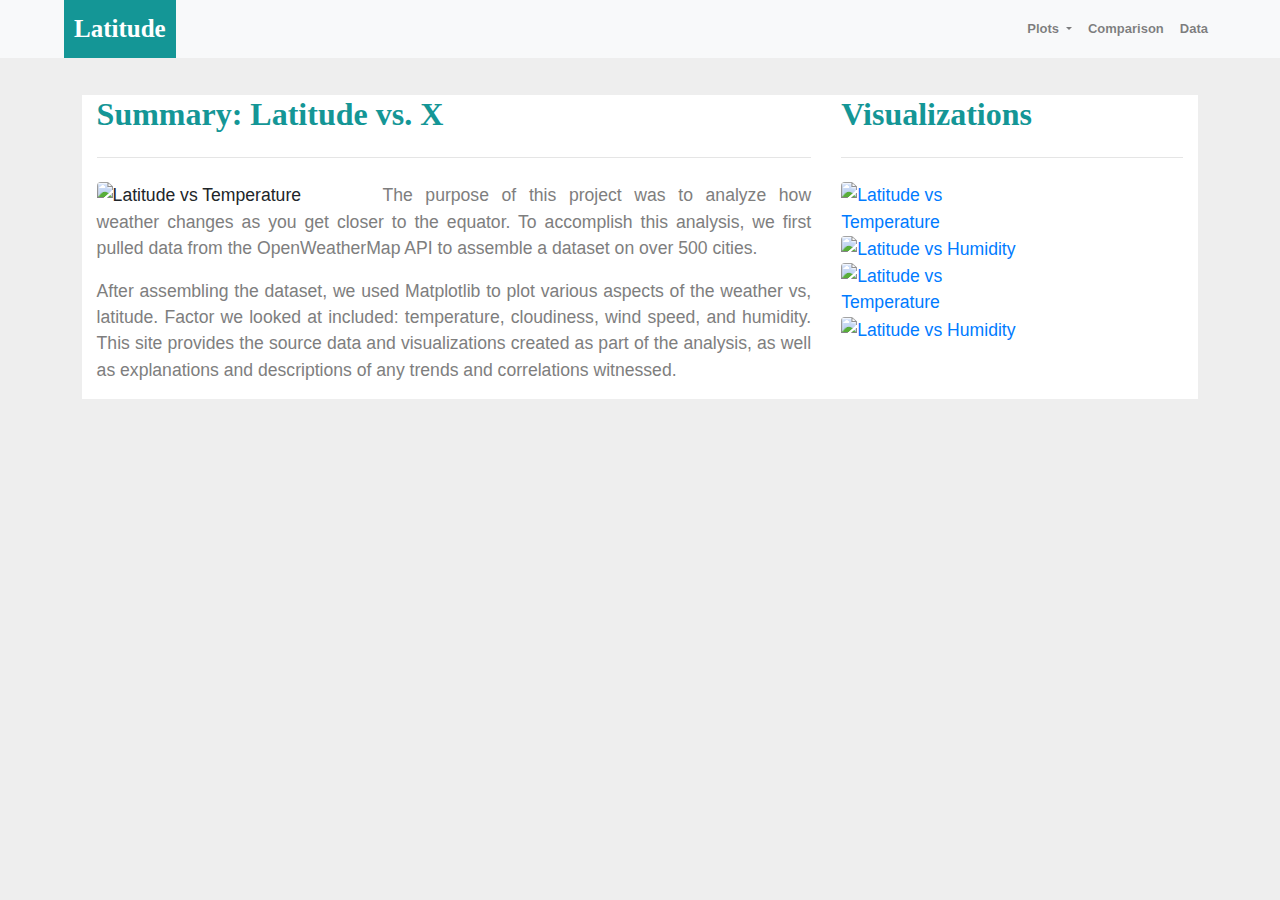
==== index.html @ 45478629 "Add files via upload" ====
<!DOCTYPE html>
<html lang="en">

<head>
  <meta charset="UTF-8">
  <title>Weather Landing page</title>
  <link rel="stylesheet" href="https://stackpath.bootstrapcdn.com/bootstrap/4.3.1/css/bootstrap.min.css" integrity="sha384-ggOyR0iXCbMQv3Xipma34MD+dH/1fQ784/j6cY/iJTQUOhcWr7x9JvoRxT2MZw1T" crossorigin="anonymous">

  <script src="https://code.jquery.com/jquery-3.3.1.slim.min.js" integrity="sha384-q8i/X+965DzO0rT7abK41JStQIAqVgRVzpbzo5smXKp4YfRvH+8abtTE1Pi6jizo" crossorigin="anonymous"></script>
  <script src="https://cdnjs.cloudflare.com/ajax/libs/popper.js/1.14.7/umd/popper.min.js" integrity="sha384-UO2eT0CpHqdSJQ6hJty5KVphtPhzWj9WO1clHTMGa3JDZwrnQq4sF86dIHNDz0W1" crossorigin="anonymous"></script>
  <script src="https://stackpath.bootstrapcdn.com/bootstrap/4.3.1/js/bootstrap.min.js" integrity="sha384-JjSmVgyd0p3pXB1rRibZUAYoIIy6OrQ6VrjIEaFf/nJGzIxFDsf4x0xIM+B07jRM" crossorigin="anonymous"></script>

  <link rel="stylesheet" href="style.css">
</head>
<body>
    <nav class="navbar navbar-expand-lg navbar-light bg-light">
        <a class="navbar-brand" href="#">Latitude</a>
        <button class="navbar-toggler" type="button" data-toggle="collapse" data-target="#navbarSupportedContent" aria-controls="navbarSupportedContent" aria-expanded="false" aria-label="Toggle navigation">
            <span class="navbar-toggler-icon"></span>
        </button>
        
        <div class="collapse navbar-collapse" id="navbarSupportedContent">
            <ul class="navbar-nav mr-auto">
            <li class="nav-item dropdown">
                <a class="nav-link dropdown-toggle" href="#" id="navbarDropdown" role="button" data-toggle="dropdown" aria-haspopup="true" aria-expanded="false">
                Plots
                </a>
                <div class="dropdown-menu" aria-labelledby="navbarDropdown">
                <a class="dropdown-item" href="MaxTemperature.html">Max Temperature</a>
                <a class="dropdown-item" href="Humidity.html">Humidity</a>            
                <a class="dropdown-item" href="Cloudiness.html">Cloudiness</a>
                <a class="dropdown-item" href="WindSpeed.html">Wind Speed</a>
                </div>
            </li>
            <li class="nav-item">
                <a class="nav-link" href="Comparison.html">Comparison</a>
            </li>
            <li class="nav-item">
                <a class="nav-link" href="Data.html">Data</a>
            </li>
            </ul>
        </div>
    </nav>
    <div class="row content">
        <div class="col-sm-12 col-md-8 col-lg-8">
            <h2 class="text-left">Summary: Latitude vs. X</h2>
            <hr class="my-4">
            <img src="Resources/images/Fig1.png" alt="Latitude vs Temperature" class="rounded main-image">
            <p>The purpose of this project was to analyze how weather changes as you get closer to the equator. To accomplish this analysis, we first pulled data from the OpenWeatherMap API to assemble a dataset on over 500 cities.</p>
            <p>After assembling the dataset, we used Matplotlib to plot various aspects of the weather vs, latitude. Factor we looked at included: temperature, cloudiness, wind speed, and humidity. This site provides the source data and visualizations created as part of the analysis, as well as explanations and descriptions of any trends and correlations witnessed.</p>
        </div>
         <div class="col-sm-12 col-md-4 col-lg-4" >
            <h2 class="text-left">Visualizations</h2>
            <hr class="my-4">
            <a href="MaxTemperature.html">
                <img src="Resources/images/Fig1.png" class="rounded float-left thumbnail" alt="Latitude vs Temperature">
            </a>
            <a href="Humidity.html">
                <img src="Resources/images/Fig2.png" class="rounded float right thumbnail" alt="Latitude vs Humidity">
            </a>
            <a href="Cloudiness.html">
                <img src="Resources/images/Fig3.png" class="rounded float-left  thumbnail" alt="Latitude vs Temperature">
            </a>
            <a href="WindSpeed.html">
                <img src="Resources/images/Fig4.png" class="rounded float right  thumbnail" alt="Latitude vs Humidity">
            </a>
        </div>
    </div>
</body>
---- style.css ----
/* styling for Pen, not related to box-sizing or layout */

body {
  font-family: sans-serif;
  font-size: 1.1em;
  background-color:#eee;
}

.navbar-light .navbar-brand {
  color: white;
}

.navbar {
  background-color: white;
  width: 100%;
  padding: 0;
}

.navbar-brand {
  font-family: 'Times New Roman', Times, serif;
  font-size: 25px;
  font-weight: bolder;
  background-color: rgb(20, 150, 150);
  padding: 10px;
  margin-left: 5%;
}

.navbar-collapse {
  position: absolute;
  right: 5%;
  font-size: small;
}

.nav-item {
  font-weight: bold;
}

.content {
  width:90%;
  margin: 20px auto;
  padding:1em;
}
  
.buttons {
  margin-bottom: .5em;
}

.text-left {
  text-align: left;
  color: rgb(20, 150, 150);
  font-family: 'Times New Roman', Times, serif;
  font-weight: bolder;
}

.text-center {
  color: rgb(20, 150, 150);
  font-family: 'Times New Roman', Times, serif;
  font-weight: bolder;
}

p:not(.intro) {
  text-align: justify;
  color: #7e7e7e;
}

.thumbnail {
  width:50%;
}

.main-image {      
    margin-left: auto;
    margin-right: auto;
    width: 40%;
    float: left;
}

.col-md-8 {
  background-color: white;
}

.col-sm-12,.col-md-4 {
  background-color: white;
}

div.col-sm-12.col-md-12 div.col-lg-6.col-sm-12 img {
  width: 100%;
}

.imagetiles {
  background-color: white;
}
div.imagetiles div.col-lg-6.col-sm-12 img {
  width: 100%;
}

div.col-sm-12.col-md-12 p {
  color: black;
  font-size: medium;
}

.panel-body:hover {
  border-color: blueviolet;
  border size: 50px;
}

@include media-breakpoint-down(md) {
  .col-md-8 {
    display: block;
  }
}
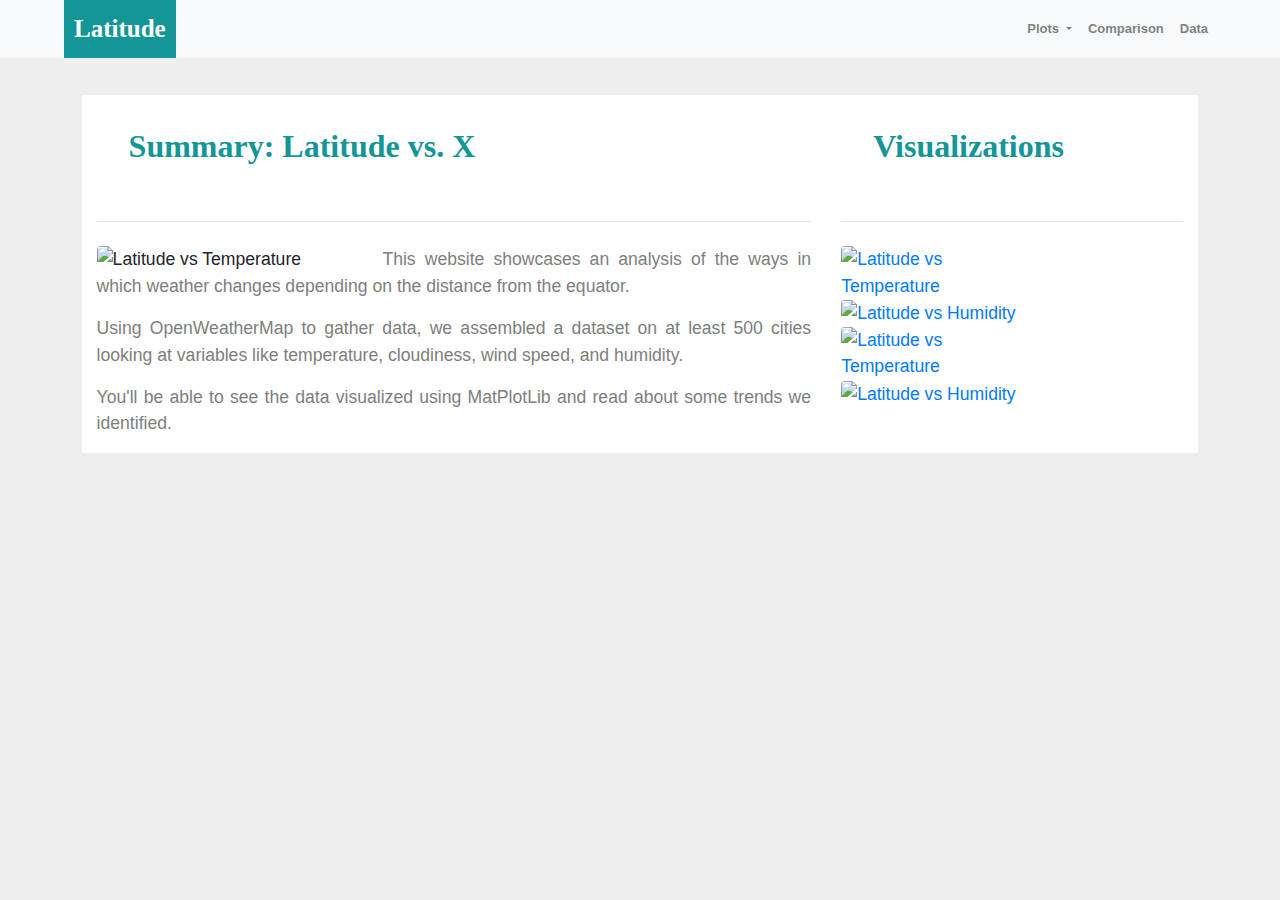
==== commit 076bd17a: "yep" ====
--- a/index.html
+++ b/index.html
@@ -3,7 +3,7 @@
 
 <head>
   <meta charset="UTF-8">
-  <title>Weather Landing page</title>
+  <title>Latitude - Latitude Analysis Dashboard with Attitude</title>
   <link rel="stylesheet" href="https://stackpath.bootstrapcdn.com/bootstrap/4.3.1/css/bootstrap.min.css" integrity="sha384-ggOyR0iXCbMQv3Xipma34MD+dH/1fQ784/j6cY/iJTQUOhcWr7x9JvoRxT2MZw1T" crossorigin="anonymous">
 
   <script src="https://code.jquery.com/jquery-3.3.1.slim.min.js" integrity="sha384-q8i/X+965DzO0rT7abK41JStQIAqVgRVzpbzo5smXKp4YfRvH+8abtTE1Pi6jizo" crossorigin="anonymous"></script>
@@ -45,24 +45,25 @@
         <div class="col-sm-12 col-md-8 col-lg-8">
             <h2 class="text-left">Summary: Latitude vs. X</h2>
             <hr class="my-4">
-            <img src="Resources/images/Fig1.png" alt="Latitude vs Temperature" class="rounded main-image">
-            <p>The purpose of this project was to analyze how weather changes as you get closer to the equator. To accomplish this analysis, we first pulled data from the OpenWeatherMap API to assemble a dataset on over 500 cities.</p>
-            <p>After assembling the dataset, we used Matplotlib to plot various aspects of the weather vs, latitude. Factor we looked at included: temperature, cloudiness, wind speed, and humidity. This site provides the source data and visualizations created as part of the analysis, as well as explanations and descriptions of any trends and correlations witnessed.</p>
+            <img src="Resources/assets/images/Fig1.png" alt="Latitude vs Temperature" class="rounded main-image">
+            <p>This website showcases an analysis of the ways in which weather changes depending on the distance from the equator.</p>
+            <p>Using OpenWeatherMap to gather data, we assembled a dataset on at least 500 cities looking at variables like temperature, cloudiness, wind speed, and humidity.</p>
+            <p>You'll be able to see the data visualized using MatPlotLib and read about some trends we identified.</p>
         </div>
          <div class="col-sm-12 col-md-4 col-lg-4" >
             <h2 class="text-left">Visualizations</h2>
             <hr class="my-4">
             <a href="MaxTemperature.html">
-                <img src="Resources/images/Fig1.png" class="rounded float-left thumbnail" alt="Latitude vs Temperature">
+                <img src="Resources/assets/images/Fig1.png" class="rounded float-left thumbnail" alt="Latitude vs Temperature">
             </a>
             <a href="Humidity.html">
-                <img src="Resources/images/Fig2.png" class="rounded float right thumbnail" alt="Latitude vs Humidity">
+                <img src="Resources/assets/images/Fig2.png" class="rounded float right thumbnail" alt="Latitude vs Humidity">
             </a>
             <a href="Cloudiness.html">
-                <img src="Resources/images/Fig3.png" class="rounded float-left  thumbnail" alt="Latitude vs Temperature">
+                <img src="Resources/assets/images/Fig3.png" class="rounded float-left  thumbnail" alt="Latitude vs Temperature">
             </a>
             <a href="WindSpeed.html">
-                <img src="Resources/images/Fig4.png" class="rounded float right  thumbnail" alt="Latitude vs Humidity">
+                <img src="Resources/assets/images/Fig4.png" class="rounded float right  thumbnail" alt="Latitude vs Humidity">
             </a>
         </div>
     </div>
--- a/style.css
+++ b/style.css
@@ -50,12 +50,14 @@
   color: rgb(20, 150, 150);
   font-family: 'Times New Roman', Times, serif;
   font-weight: bolder;
+  padding:1em;
 }
 
 .text-center {
   color: rgb(20, 150, 150);
   font-family: 'Times New Roman', Times, serif;
   font-weight: bolder;
+  padding:1em;
 }
 
 p:not(.intro) {
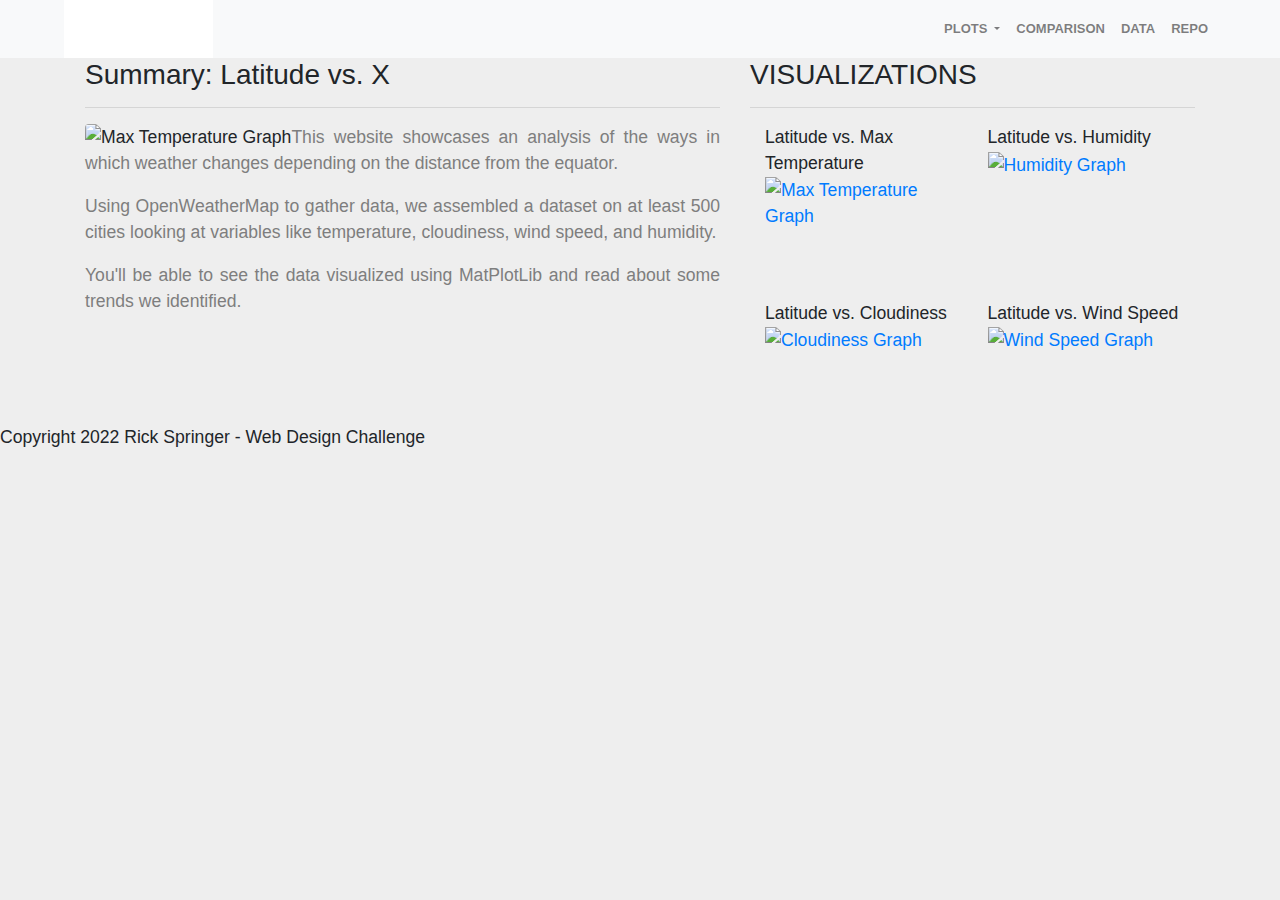
==== commit d6cd63ea: "links" ====
--- a/index.html
+++ b/index.html
@@ -1,70 +1,99 @@
-<!DOCTYPE html>
+<!doctype html>
 <html lang="en">
-
 <head>
-  <meta charset="UTF-8">
-  <title>Latitude - Latitude Analysis Dashboard with Attitude</title>
-  <link rel="stylesheet" href="https://stackpath.bootstrapcdn.com/bootstrap/4.3.1/css/bootstrap.min.css" integrity="sha384-ggOyR0iXCbMQv3Xipma34MD+dH/1fQ784/j6cY/iJTQUOhcWr7x9JvoRxT2MZw1T" crossorigin="anonymous">
-
-  <script src="https://code.jquery.com/jquery-3.3.1.slim.min.js" integrity="sha384-q8i/X+965DzO0rT7abK41JStQIAqVgRVzpbzo5smXKp4YfRvH+8abtTE1Pi6jizo" crossorigin="anonymous"></script>
-  <script src="https://cdnjs.cloudflare.com/ajax/libs/popper.js/1.14.7/umd/popper.min.js" integrity="sha384-UO2eT0CpHqdSJQ6hJty5KVphtPhzWj9WO1clHTMGa3JDZwrnQq4sF86dIHNDz0W1" crossorigin="anonymous"></script>
-  <script src="https://stackpath.bootstrapcdn.com/bootstrap/4.3.1/js/bootstrap.min.js" integrity="sha384-JjSmVgyd0p3pXB1rRibZUAYoIIy6OrQ6VrjIEaFf/nJGzIxFDsf4x0xIM+B07jRM" crossorigin="anonymous"></script>
-
-  <link rel="stylesheet" href="style.css">
+    <meta charset="utf-8">
+    <meta name="viewport" content="width=device-width, initial-scale=1">
+    <link rel="stylesheet" href="https://stackpath.bootstrapcdn.com/bootstrap/4.3.1/css/bootstrap.min.css" integrity="sha384-ggOyR0iXCbMQv3Xipma34MD+dH/1fQ784/j6cY/iJTQUOhcWr7x9JvoRxT2MZw1T" crossorigin="anonymous">
+    <script src="https://code.jquery.com/jquery-3.3.1.slim.min.js" integrity="sha384-q8i/X+965DzO0rT7abK41JStQIAqVgRVzpbzo5smXKp4YfRvH+8abtTE1Pi6jizo" crossorigin="anonymous"></script>
+    <script src="https://cdnjs.cloudflare.com/ajax/libs/popper.js/1.14.7/umd/popper.min.js" integrity="sha384-UO2eT0CpHqdSJQ6hJty5KVphtPhzWj9WO1clHTMGa3JDZwrnQq4sF86dIHNDz0W1" crossorigin="anonymous"></script>
+    <script src="https://stackpath.bootstrapcdn.com/bootstrap/4.3.1/js/bootstrap.min.js" integrity="sha384-JjSmVgyd0p3pXB1rRibZUAYoIIy6OrQ6VrjIEaFf/nJGzIxFDsf4x0xIM+B07jRM" crossorigin="anonymous"></script>
+    <link rel="stylesheet" type="text/css" href="style.css">
+    <title>Latitude - Latitude Analysis Dashboard with Attitude</title>
 </head>
 <body>
-    <nav class="navbar navbar-expand-lg navbar-light bg-light">
-        <a class="navbar-brand" href="#">Latitude</a>
-        <button class="navbar-toggler" type="button" data-toggle="collapse" data-target="#navbarSupportedContent" aria-controls="navbarSupportedContent" aria-expanded="false" aria-label="Toggle navigation">
-            <span class="navbar-toggler-icon"></span>
-        </button>
-        
-        <div class="collapse navbar-collapse" id="navbarSupportedContent">
-            <ul class="navbar-nav mr-auto">
-            <li class="nav-item dropdown">
-                <a class="nav-link dropdown-toggle" href="#" id="navbarDropdown" role="button" data-toggle="dropdown" aria-haspopup="true" aria-expanded="false">
-                Plots
-                </a>
-                <div class="dropdown-menu" aria-labelledby="navbarDropdown">
-                <a class="dropdown-item" href="MaxTemperature.html">Max Temperature</a>
-                <a class="dropdown-item" href="Humidity.html">Humidity</a>            
-                <a class="dropdown-item" href="Cloudiness.html">Cloudiness</a>
-                <a class="dropdown-item" href="WindSpeed.html">Wind Speed</a>
-                </div>
-            </li>
-            <li class="nav-item">
-                <a class="nav-link" href="Comparison.html">Comparison</a>
-            </li>
-            <li class="nav-item">
-                <a class="nav-link" href="Data.html">Data</a>
-            </li>
-            </ul>
-        </div>
-    </nav>
-    <div class="row content">
-        <div class="col-sm-12 col-md-8 col-lg-8">
-            <h2 class="text-left">Summary: Latitude vs. X</h2>
-            <hr class="my-4">
-            <img src="Resources/assets/images/Fig1.png" alt="Latitude vs Temperature" class="rounded main-image">
-            <p>This website showcases an analysis of the ways in which weather changes depending on the distance from the equator.</p>
+    <div class="navigation">
+        <nav class="navbar navbar-expand-lg navbar-light bg-light">
+            <a class="navbar-brand" style="background-color: rgb(255,255,255);" href="../index.html">LATITUDE</a>
+            <button class="navbar-toggler" type="button" data-toggle="collapse" data-target="#navbarNavDropdown" aria-controls="navbarNavDropdown" aria-expanded="false" aria-label="Toggle navigation">
+                <span class="navbar-toggler-icon"></span>
+            </button>
+            <div class="collapse navbar-collapse" id="navbarNavDropdown">
+                <ul class="navbar-nav ml-auto">
+                    <li class="nav-item dropdown">
+                        <a class="nav-link dropdown-toggle" href="#" id="navbarDropdownMenuLink" role="button" data-toggle="dropdown" aria-haspopup="true" aria-expanded="false">
+                            PLOTS
+                        </a>
+                        <div class="dropdown-menu" aria-labelledby="navbarDropdownMenuLink">
+                            <a class="dropdown-item" href="temperature.html">Max Temperature</a>
+                            <a class="dropdown-item" href="humidity.html">Humidity</a>
+                            <a class="dropdown-item" href="cloudiness.html">Cloudiness</a>
+                            <a class="dropdown-item" href="wind.html">Wind Speed</a>
+                        </div>
+                    </li>
+                    <li class="nav-item">
+                        <a class="nav-link" href="comparison.html">COMPARISON</a>
+                    </li>
+                    <li class="nav-item">
+                        <a class="nav-link" href="data.html">DATA</a>
+                    </li>
+                    <li class="nav-item">
+                        <a class="nav-link" href="https://github.com/pha-drus/web-design-challenge">REPO</a>
+                    </li>
+                </ul>
+            </div>
+        </nav>
+    </div>
+    <div class="container">
+        <div class="row">
+            <div class="col-lg-7 col-md-12">
+                <div class="box" style="padding-bottom: 20px;">
+                    <h3 class="title">Summary: Latitude vs. X</h3>
+                    <hr>
+                    <img src="Resources/assets/images/Fig1.png" class="vizualization rounded float-left" alt="Max Temperature Graph">
+                    <p>This website showcases an analysis of the ways in which weather changes depending on the distance from the equator.</p>
             <p>Using OpenWeatherMap to gather data, we assembled a dataset on at least 500 cities looking at variables like temperature, cloudiness, wind speed, and humidity.</p>
             <p>You'll be able to see the data visualized using MatPlotLib and read about some trends we identified.</p>
-        </div>
-         <div class="col-sm-12 col-md-4 col-lg-4" >
-            <h2 class="text-left">Visualizations</h2>
-            <hr class="my-4">
-            <a href="MaxTemperature.html">
-                <img src="Resources/assets/images/Fig1.png" class="rounded float-left thumbnail" alt="Latitude vs Temperature">
-            </a>
-            <a href="Humidity.html">
-                <img src="Resources/assets/images/Fig2.png" class="rounded float right thumbnail" alt="Latitude vs Humidity">
-            </a>
-            <a href="Cloudiness.html">
-                <img src="Resources/assets/images/Fig3.png" class="rounded float-left  thumbnail" alt="Latitude vs Temperature">
-            </a>
-            <a href="WindSpeed.html">
-                <img src="Resources/assets/images/Fig4.png" class="rounded float right  thumbnail" alt="Latitude vs Humidity">
-            </a>
+                </div>
+            </div>
+            <div class="col-lg-5 col-md-12">
+                <div class="box">
+                    <h3 class="title">VISUALIZATIONS</h3>
+                    <hr>
+                    <div class="container">
+                        <div class="row" style="padding-bottom: 70px;">
+                            <div class="col-6">
+                                <div class="title">Latitude vs. Max Temperature</div>
+                                <a href="temperature.html">
+                                <img class="panel" src="Resources/assets/images/Fig1.png" alt="Max Temperature Graph">
+                                </a>
+                            </div>
+                            <div class="col-6">
+                                <div class="title">Latitude vs. Humidity</div>
+                                <a href="humidity.html">
+                                <img class="panel" src="Resources/assets/images/Fig2.png" alt="Humidity Graph">
+                                </a>
+                            </div>
+                        </div>
+                        <div class="row" style="padding-bottom: 70px;">
+                            <div class="col-6">
+                                <div class="title">Latitude vs. Cloudiness</div>
+                                <a href="cloudiness.html">
+                                <img class="panel" src="Resources/assets/images/Fig3.png" alt="Cloudiness Graph">
+                                </a>
+                                <!-- <div class="title">vs. Cloudiness</div> -->
+                            </div>
+                            <div class="col-6">
+                                <div class="title">Latitude vs. Wind Speed</div>
+                                <a href="wind.html">
+                                    <img class="panel" src="Resources/assets/images/Fig4.png" alt="Wind Speed Graph">
+                                </a>
+                            </div>
+                        </div>
+                    </div>
+                </div>
+            </div>
         </div>
     </div>
-</body>+    <footer>Copyright 2022 Rick Springer - Web Design Challenge</footer>
+</body>
+</html>